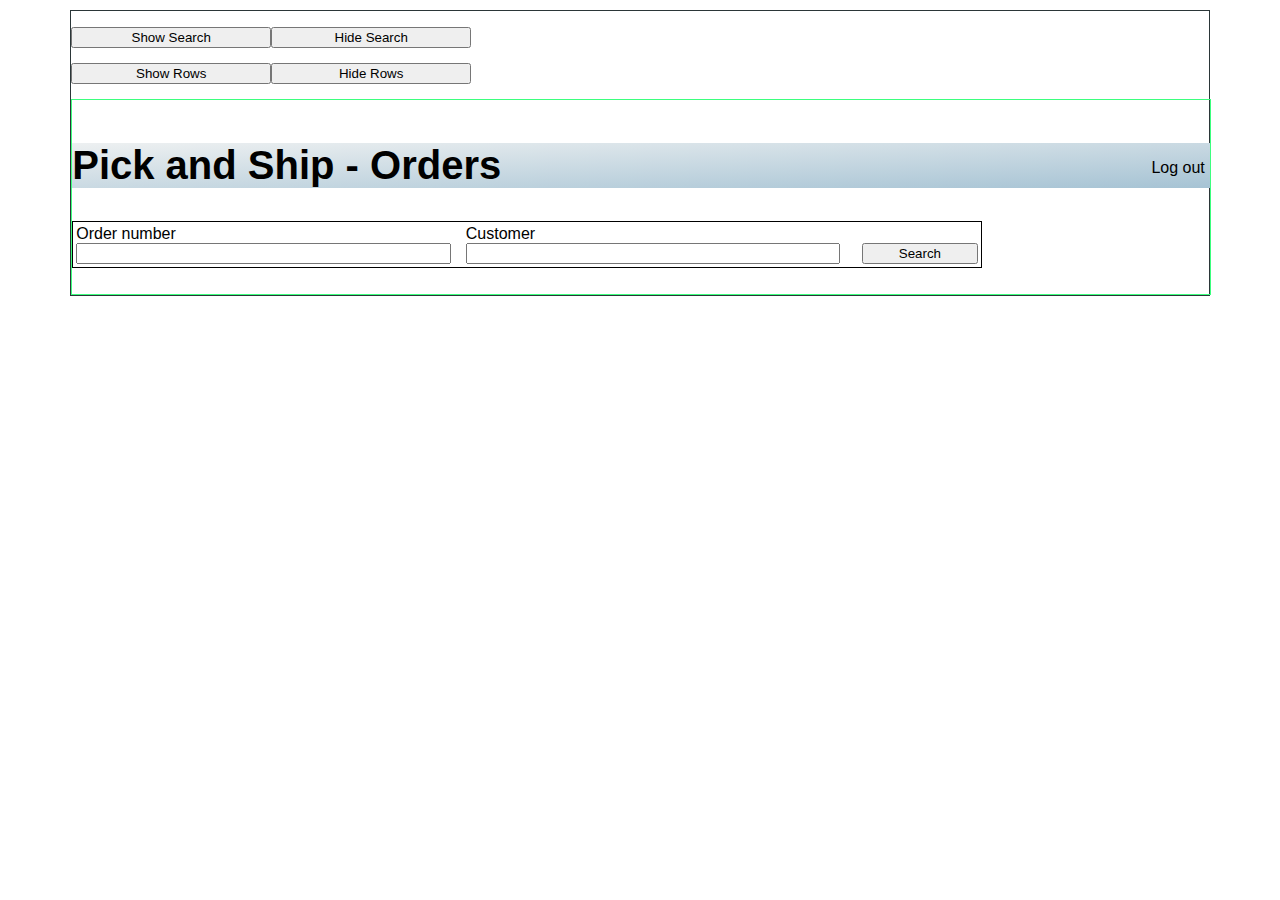
==== orders.html @ 5b8bbb8e "first version" ====
<!DOCTYPE html>
<html lang="en">
<head>
    <meta charset="UTF-8">
    <meta http-equiv="X-UA-Compatible" content="IE=edge">
    <meta name="viewport" content="width=device-width, initial-scale=1.0">
    <link rel="stylesheet" href="main-style.css">
    <link rel="stylesheet" href="orders-style.css">
    <title>Orders</title>
</head>
<body>
    <!--layout-->
    <div class="mainbox">
        <p id="messageBox"> </p>
        <!--For help-->
        <input class="show" type="button" id="showSearch" value="Show Search">
        <input class="show" type="button" id="hideSearch" value="Hide Search"><br><br>

        <input class="show" type="button" id="showRows" value="Show Rows">
        <input class="show" type="button" id="hideRows" value="Hide Rows"> <br> <br> 

        <!--body get Orders-->
        <div class="bodybox" id="getOrders">
            
            <!--header-->
            <div class="headerbox">
                <p id="logout">Log out</p>
                <h2 id="welcome">Pick and Ship - Orders</h1> 
            </div> 


            <form>
                <table class="search">
                    <tr>
                        <td><label class="search" for="ordernumber">Order number</label><br>
                        <input class="search" type="text" id="ordernumber"></td>

                        <td><label class="search" for="customer">Customer</label><br>
                        <input class="search" type="text" id="customer"></td>

                        <td><br><input class="search" type="button" id="search" value="Search"></td>
                    </tr>
                </table>

            </form>

            <p id="ordersBrowse">
                
            </p>
        </div>

        <!--body Order view-->
        <div class="bodybox" id="viewOrderbox">

            <!--header-->
            <div class="headerbox">
                <p id="logout">Log out</p>
                <h2 id="welcome">Pick and Ship - Orders- Order lines</h1> 
            </div> 


            <form>
                <table class="viewOrder">
                    <tr>
                        <td><label class="viewOrder" for="orderdetails">Order details</label><br>
                        <input class="viewOrder" type="text" id="orderdetails"></td>

                        <td><label class="viewOrder" for="addresses">Addresses</label><br>
                        <input class="viewOrder" type="text" id="addresses"></td>

                        <td>
                            <label class="viewOrder" for="headerComment">Comment</label><br>
                            <input class="viewOrder" type="text" id="headerComment">
                            
                            <br><input class="viewOrder" type="button" value="Save"></td>
                    </tr>
                </table>

            </form>

            <p>
                Order 1
            </p>
        </div>





    </div>

    <script src="js-orders.js"></script>
</body>
</html>
---- main-style.css ----
/*
p {
  margin-bottom: 30px;
}

div {
  margin-bottom: 2px;
}*/

body { 
  font-family: 'Calibri', Sans-serif ; 
  font-size: 100%;
}

h1 {
  font-size: 3em;

}
h2 {
  font-size: 2.5em;

}
h3 {
  font-size: 1.8em;

}

input {
  float: right;
  margin: 5px;
  margin-bottom: 10px;

}
label {
  float: left;
  margin: 5px;
  margin-bottom: 10px;

}

input.login{
  width: 50%;
}

input[type=button]{
  float: right;
  width: 100px;
}

/*Main section*/
div.mainbox {
  border: none;
  border-width: 1px;
  border-color: rgb(43, 54, 56);
  width: 450px;
  margin-left: auto;
  margin-right: auto;
  margin-top: 50px;
  padding-top: 10px;
  padding-bottom: 10px;

}  

@media screen and (max-width: 600px) {
  .div.mainbox {
    width: 90%;
    margin-top: 10px;
  }
}

/*header section*/
div.headerbox {
  border: none;
  padding-top: 10px;
  padding-bottom: 10px;
  text-align: center;
  width: 100%;
  /*background-color: rgb(213, 226, 236);*/
  background-image: linear-gradient(to bottom right, rgb(237, 240, 241), rgb(166, 195, 212));

}  

/*body section*/
div.bodybox {
  border: none;
  border-width: 1px;
  border-color: rgb(61, 255, 126);
  padding-top: 10px;
  padding-bottom: 10px;
  width: 100%;
  /*background-color: rgb(239, 248, 248);*/
  margin-left: auto;
  margin-right: auto;
}
---- orders-style.css ----
input {
    float: left;
    margin: 0px;
    margin-bottom: 0px;
  
  }
  label {
    float: left;
    margin: 0px;
    margin-bottom: 0px;
  
  }
  
  input.search{
    width: 95%;
  }
  
  input[type=button]{
    float: right;
    width: 95%;
  }
  input[type=button].show{
    float: left;
    width: 200px;
  }

  table.search {
    border: solid 1px;
    width: 80%;
  }
  table.viewOrder {
    border: solid 1px;
    width: 100%;
  }
 p#logout{
    border: none;
    border-width: 1px;
    text-align: right;
    width: 100px;
    float: inline-end;
    padding-right: 5px;
 }

  /*Main section*/
  div.mainbox {
    border: solid;
    border-width: 1px;
    border-color: rgb(43, 54, 56);
    width: 90%;
    margin-left: auto;
    margin-right: auto;
    margin-top: 10px;
    padding-top: 0px;
    padding-bottom: 0px;
  
  }  
  
  @media screen and (max-width: 600px) {
    .div.mainbox {
      margin-top: 10px;
    }
  }
  
  /*header section*/
  div.headerbox {
    border: none;
    padding-top: 0px;
    padding-bottom: 0px;
    text-align: left;
    width: 100%;
    /*background-color: rgb(213, 226, 236);*/
    background-image: linear-gradient(to bottom right, rgb(237, 240, 241), rgb(166, 195, 212));
  
  }  
  
  /*body section*/
  div.bodybox {
    border: solid;
    border-width: 1px;
    border-color: rgb(61, 255, 126);
    padding-top: 10px;
    padding-bottom: 10px;
    width: 100%;
    /*background-color: rgb(239, 248, 248);*/
    margin-left: auto;
    margin-right: auto;
  }  

    /*view Orders*/
  div#viewOrderbox{
        display: none;
    }  

    /*search Orders*/
 div#getOrders{

        display: block;
    }
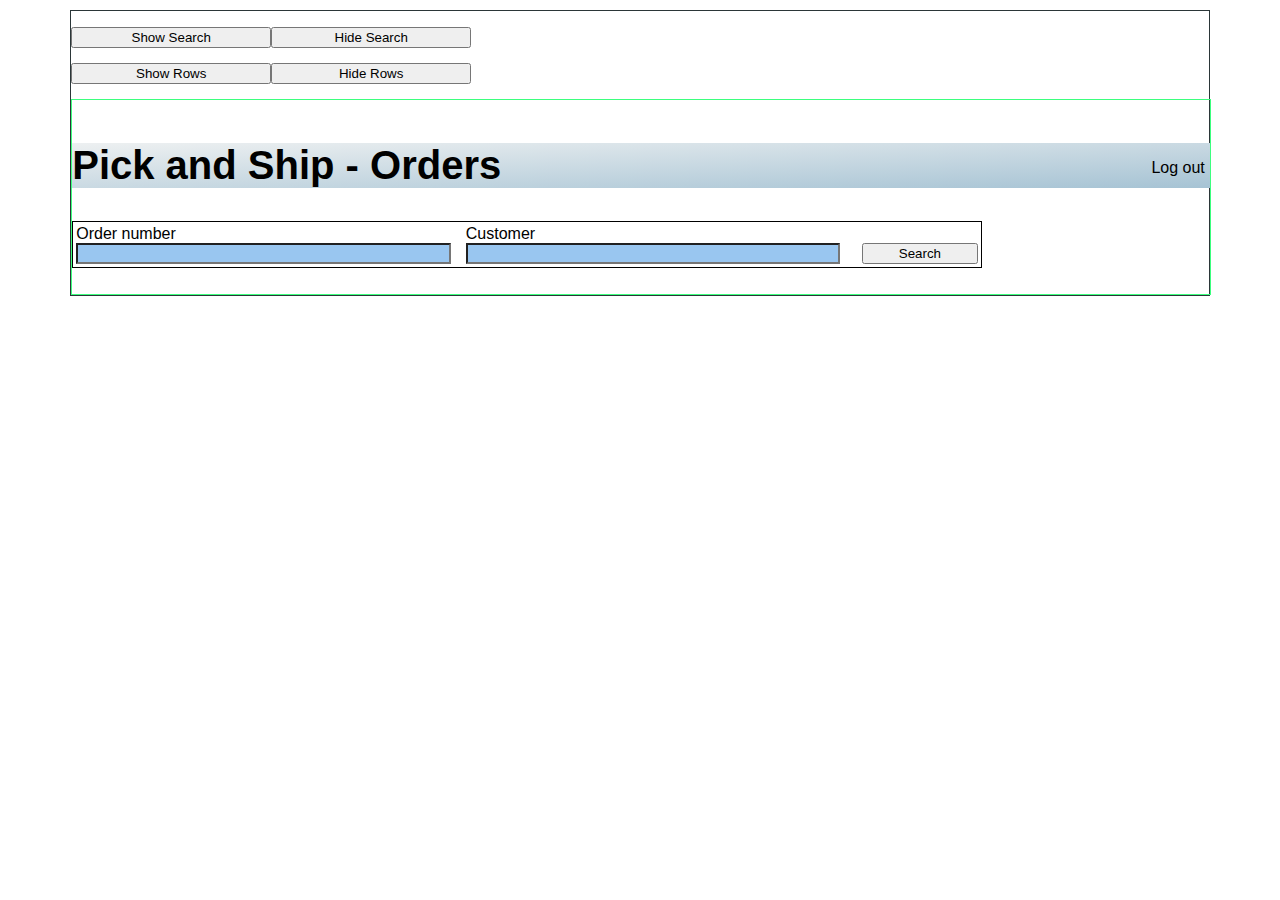
==== commit c07585f5: "order lines first version" ====
--- a/orders.html
+++ b/orders.html
@@ -54,8 +54,12 @@
 
             <!--header-->
             <div class="headerbox">
-                <p id="logout">Log out</p>
+                <p id="logout2">Log out</p>
                 <h2 id="welcome">Pick and Ship - Orders- Order lines</h1> 
+                <input class="linesHeader" type="button" id="return" value="Return">
+                <input class="linesHeader" type="button" id="print" value="Print">
+
+
             </div> 
 
 
@@ -78,8 +82,8 @@
 
             </form>
 
-            <p>
-                Order 1
+            <p id="orderRowWindow"></p>
+                
             </p>
         </div>
 
--- a/main-style.css
+++ b/main-style.css
@@ -41,7 +41,9 @@
 input.login{
   width: 50%;
 }
-
+input[type=text],[type=password]{
+  background-color: rgb(153, 198, 240);
+}
 input[type=button]{
   float: right;
   width: 100px;
--- a/orders-style.css
+++ b/orders-style.css
@@ -34,7 +34,17 @@
     border: solid 1px;
     width: 100%;
   }
- p#logout{
+
+  th.order {
+    background-color: rgb(209, 219, 226);
+  }
+  tr:nth-child(odd).order {
+    background-color: rgb(183, 203, 216);
+  }
+  tr:nth-child(even).order {
+    background-color: rgb(227, 230, 231);
+  }
+ p#logout, #logout2{
     border: none;
     border-width: 1px;
     text-align: right;
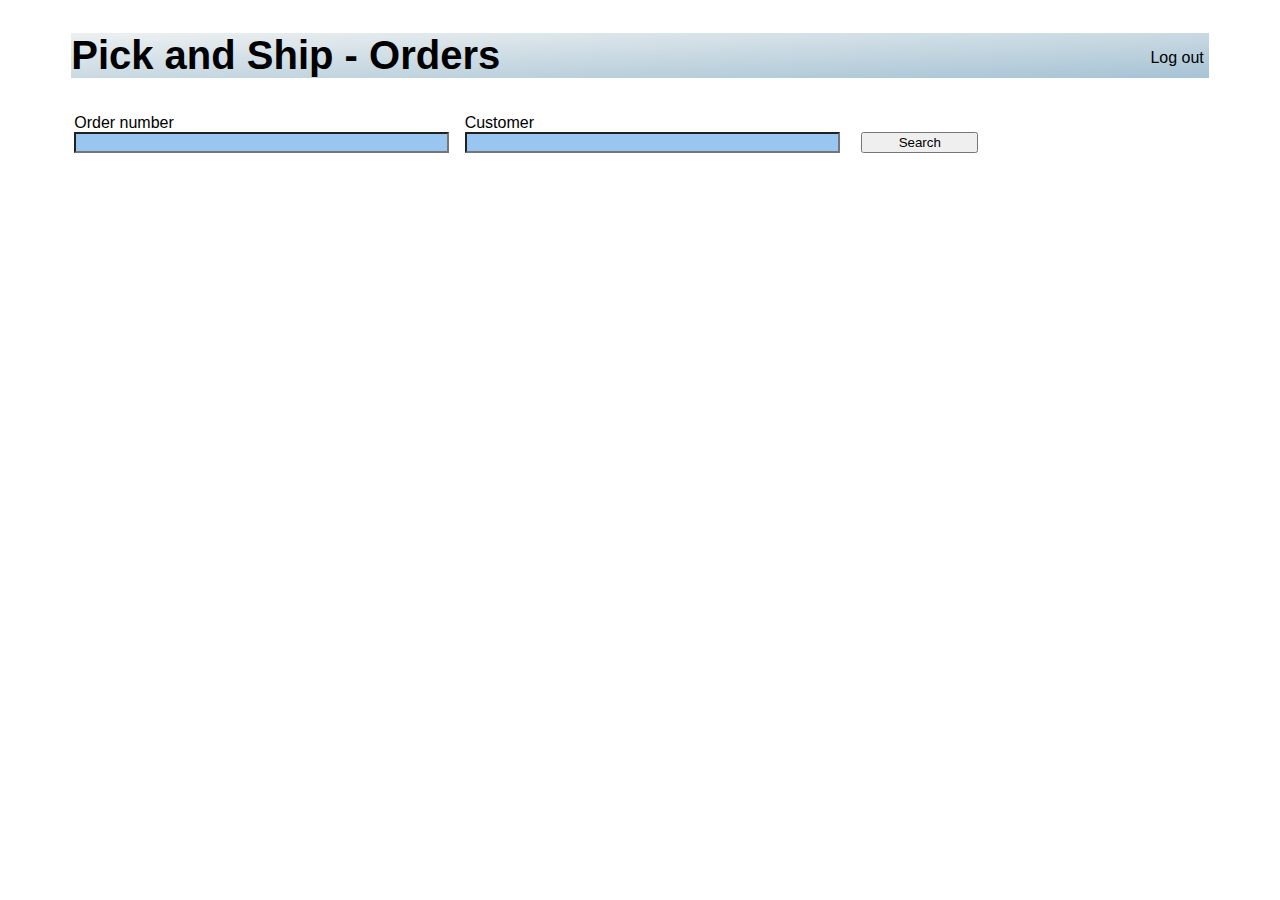
==== commit 316abc3f: "save collected first not working" ====
--- a/orders.html
+++ b/orders.html
@@ -12,12 +12,13 @@
     <!--layout-->
     <div class="mainbox">
         <p id="messageBox"> </p>
-        <!--For help-->
+        <!--For help-- >
         <input class="show" type="button" id="showSearch" value="Show Search">
         <input class="show" type="button" id="hideSearch" value="Hide Search"><br><br>
 
         <input class="show" type="button" id="showRows" value="Show Rows">
         <input class="show" type="button" id="hideRows" value="Hide Rows"> <br> <br> 
+        <! --For help-->
 
         <!--body get Orders-->
         <div class="bodybox" id="getOrders">
@@ -36,7 +37,7 @@
                         <input class="search" type="text" id="ordernumber"></td>
 
                         <td><label class="search" for="customer">Customer</label><br>
-                        <input class="search" type="text" id="customer"></td>
+                        <input class="search" type="text" id="customer" ></td>
 
                         <td><br><input class="search" type="button" id="search" value="Search"></td>
                     </tr>
@@ -55,36 +56,55 @@
             <!--header-->
             <div class="headerbox">
                 <p id="logout2">Log out</p>
-                <h2 id="welcome">Pick and Ship - Orders- Order lines</h1> 
-                <input class="linesHeader" type="button" id="return" value="Return">
-                <input class="linesHeader" type="button" id="print" value="Print">
-
-
+                <h2 id="welcome">Pick and Ship - Orders - Order lines</h1> 
             </div> 
 
+            <!--Todo: fix positioning and style-->
+            <input class="linesHeader" type="button" id="return" value="Return">
+            <input class="linesHeader" type="button" id="print" value="Print"><br><br>
 
-            <form>
-                <table class="viewOrder">
-                    <tr>
-                        <td><label class="viewOrder" for="orderdetails">Order details</label><br>
-                        <input class="viewOrder" type="text" id="orderdetails"></td>
+            <table class="viewOrder">
+                <tr>
+                    <td class="viewOrder">
+                        <label class="viewOrder" for="orderDetailsHeader">Order details</label><br>
+                        <div id="orderDetailsHeader">
 
-                        <td><label class="viewOrder" for="addresses">Addresses</label><br>
-                        <input class="viewOrder" type="text" id="addresses"></td>
+                        </div>
+                
+                    </td>
 
-                        <td>
-                            <label class="viewOrder" for="headerComment">Comment</label><br>
-                            <input class="viewOrder" type="text" id="headerComment">
-                            
-                            <br><input class="viewOrder" type="button" value="Save"></td>
-                    </tr>
-                </table>
+                    <td class="viewOrder">
+                        <label class="viewOrder" for="orderAddressesHeader">Addresses</label><br>
 
-            </form>
+                        <div id="orderAddressesHeader">
+                        
+                        </div>
+                
+                    </td>
+
+                    <td class="viewOrder">
+                        <label class="viewOrder" for="orderCommentHeader">Customer comment</label><br>
+
+                        <div id="orderCommentHeader">
+                        
+                        </div>
+                    </td>
+
+                </tr>
+            </table>
+
 
             <p id="orderRowWindow"></p>
                 
+
+            
             </p>
+            <!--
+            <input class="saveComment" type="button" id="saveComment" value="Save"> -->
+            <p id="orderindex"></p>
+                
+            </p>
+            
         </div>
 
 
--- a/orders-style.css
+++ b/orders-style.css
@@ -25,26 +25,81 @@
     float: left;
     width: 200px;
   }
-
+  input[type=button].linesHeader{
+    float: left;
+    width: 200px;
+  }
+  input[type=button].viewOrder{
+    float: left;
+    width: 100px;
+  }
+  input[type=button].saveComment{
+    float: right;
+    width: 100px;
+  }
+  input[type=txt].comment{
+    /*width: 100%;*/
+    height: 100%;
+  }
   table.search {
-    border: solid 1px;
+    border: none /*solid 1px*/;
     width: 80%;
   }
   table.viewOrder {
-    border: solid 1px;
+    border: none /*solid 1px*/;
     width: 100%;
+    
+  }
+  td.viewOrder {
+    border: none /*solid 1px*/;
+    width: 33%;
+    height: 100%;
+    vertical-align: top;
+  }
+  #orderDetailsHeader, #orderAddressesHeader, #orderCommentHeader {
+    background-color: rgb(153, 198, 240);
+    width: 90%;
+    min-height: 200px;
+}
+p#orderindex {
+  display: none;
+}
+
+tr.order{
+    vertical-align: top;
+}
+  tr:nth-child(even).order {
+    background-color: rgb(183, 203, 216);
+  }
+  tr:nth-child(odd).order {
+    background-color: rgb(227, 230, 231);
+  }
+  tr.orderHeader {
+    background-color: rgb(202, 216, 219);
+    text-align: left;
+    vertical-align: top;
+  }
+  tr.orderDetails{
+    text-align: left;
+  }
+  tr.orderTotal {
+    background-color: rgb(204, 224, 243);
+    text-align: left;
+    vertical-align: top;
   }
 
-  th.order {
-    background-color: rgb(209, 219, 226);
+  td.orderTotal {
+    padding: 2 px;
   }
-  tr:nth-child(odd).order {
-    background-color: rgb(183, 203, 216);
+  td.orderTotalCollected {
+    padding: 2 px;
   }
-  tr:nth-child(even).order {
-    background-color: rgb(227, 230, 231);
+  td.orderTotalNotCollected {
+    background-color: rgb(243, 212, 204);
+    padding: 2 px;
   }
- p#logout, #logout2{
+
+ p#logout, p#logout2{
     border: none;
     border-width: 1px;
     text-align: right;
@@ -53,15 +108,15 @@
     padding-right: 5px;
  }
 
+
   /*Main section*/
   div.mainbox {
-    border: solid;
-    border-width: 1px;
-    border-color: rgb(43, 54, 56);
+    border: none /*solid 1px*/;
+    /*border-color: rgb(43, 54, 56);*/
     width: 90%;
     margin-left: auto;
     margin-right: auto;
-    margin-top: 10px;
+    margin-top: 0px;
     padding-top: 0px;
     padding-bottom: 0px;
   
@@ -87,11 +142,10 @@
   
   /*body section*/
   div.bodybox {
-    border: solid;
-    border-width: 1px;
+    border: none /*solid 1px*/;
     border-color: rgb(61, 255, 126);
-    padding-top: 10px;
-    padding-bottom: 10px;
+    padding-top: 0px;
+    padding-bottom: 5px;
     width: 100%;
     /*background-color: rgb(239, 248, 248);*/
     margin-left: auto;
@@ -100,11 +154,16 @@
 
     /*view Orders*/
   div#viewOrderbox{
-        display: none;
-    }  
+    display: none /*block*/;
+  }  
 
     /*search Orders*/
  div#getOrders{
+    display: /*none */ block;
+  }  
 
-        display: block;
-    }  +  @media print {
+      input[type=button], #logout, #logout2{
+      display: none ;
+    }
+  }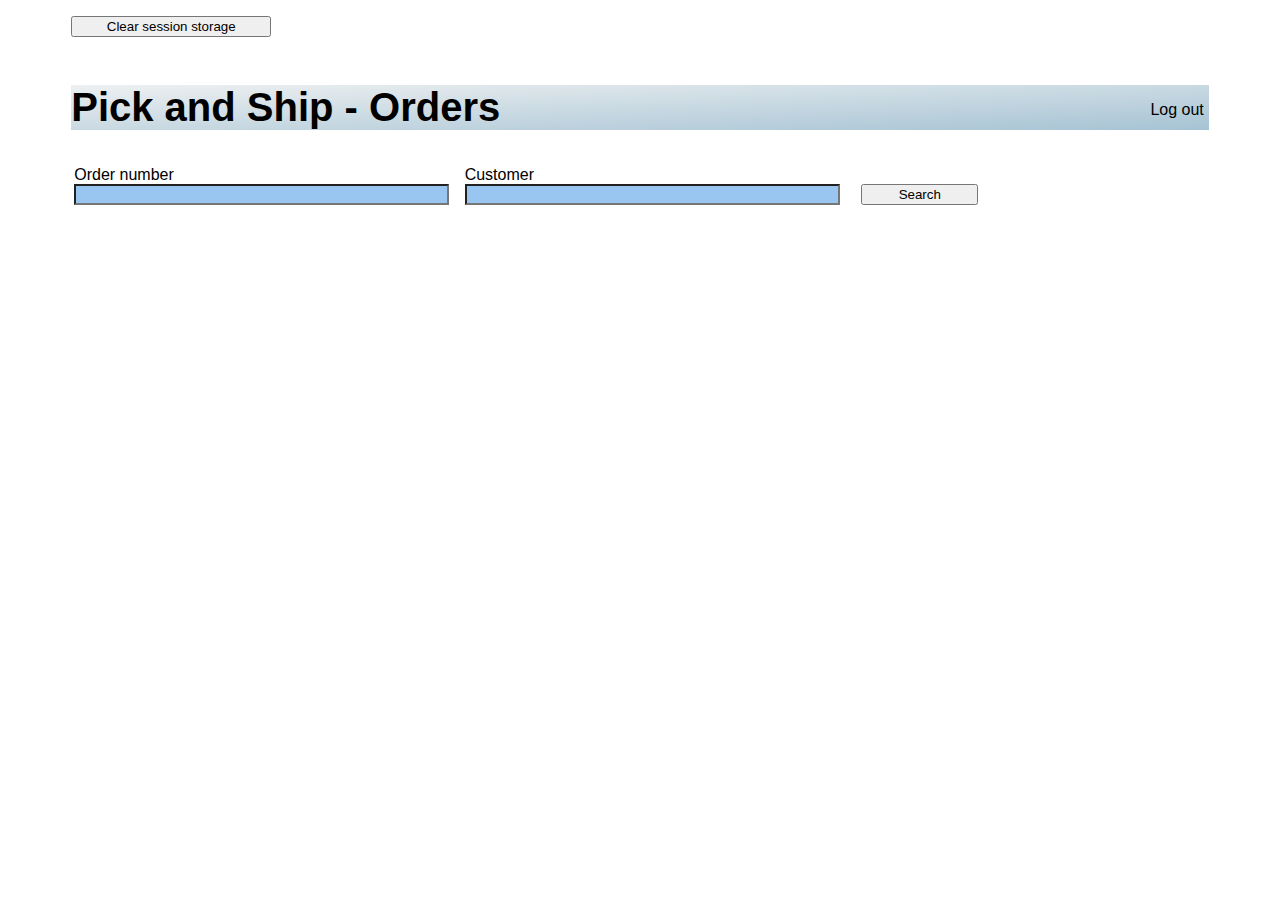
==== commit e1c13981: "item collected fully save working" ====
--- a/orders.html
+++ b/orders.html
@@ -19,6 +19,10 @@
         <input class="show" type="button" id="showRows" value="Show Rows">
         <input class="show" type="button" id="hideRows" value="Hide Rows"> <br> <br> 
         <! --For help-->
+        <!--For help-->
+        <input class="show" type="button" id="clearStorage" value="Clear session storage"> <br> <br> 
+        <!--For help-->
+
 
         <!--body get Orders-->
         <div class="bodybox" id="getOrders">
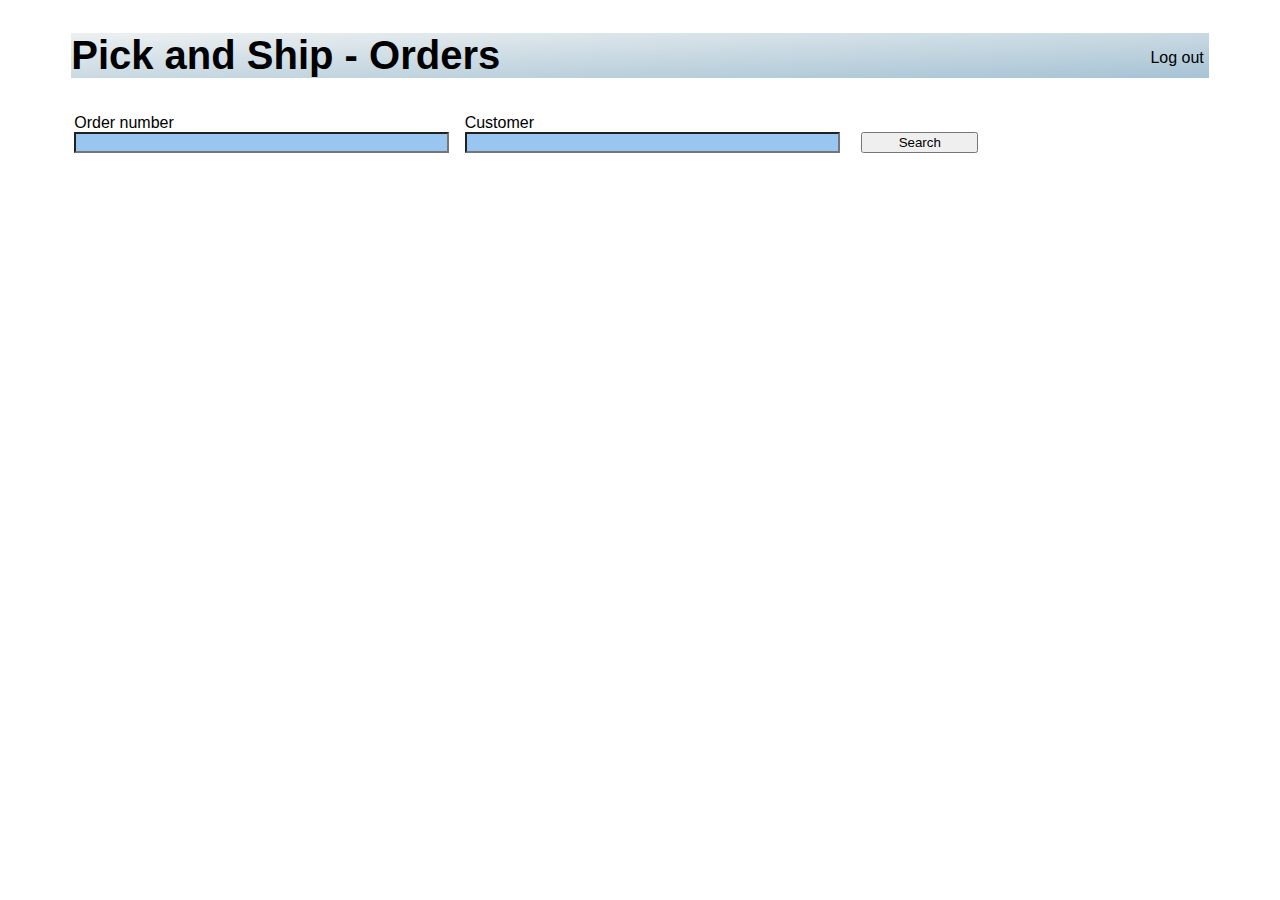
==== commit 2a6b8683: "cleaned some test loggings" ====
--- a/orders.html
+++ b/orders.html
@@ -6,7 +6,7 @@
     <meta name="viewport" content="width=device-width, initial-scale=1.0">
     <link rel="stylesheet" href="main-style.css">
     <link rel="stylesheet" href="orders-style.css">
-    <title>Orders</title>
+    <title>Orders by Ossiancode</title>
 </head>
 <body>
     <!--layout-->
@@ -19,9 +19,9 @@
         <input class="show" type="button" id="showRows" value="Show Rows">
         <input class="show" type="button" id="hideRows" value="Hide Rows"> <br> <br> 
         <! --For help-->
-        <!--For help-->
+        <!--For help-- >
         <input class="show" type="button" id="clearStorage" value="Clear session storage"> <br> <br> 
-        <!--For help-->
+        <! --For help-->
 
 
         <!--body get Orders-->
